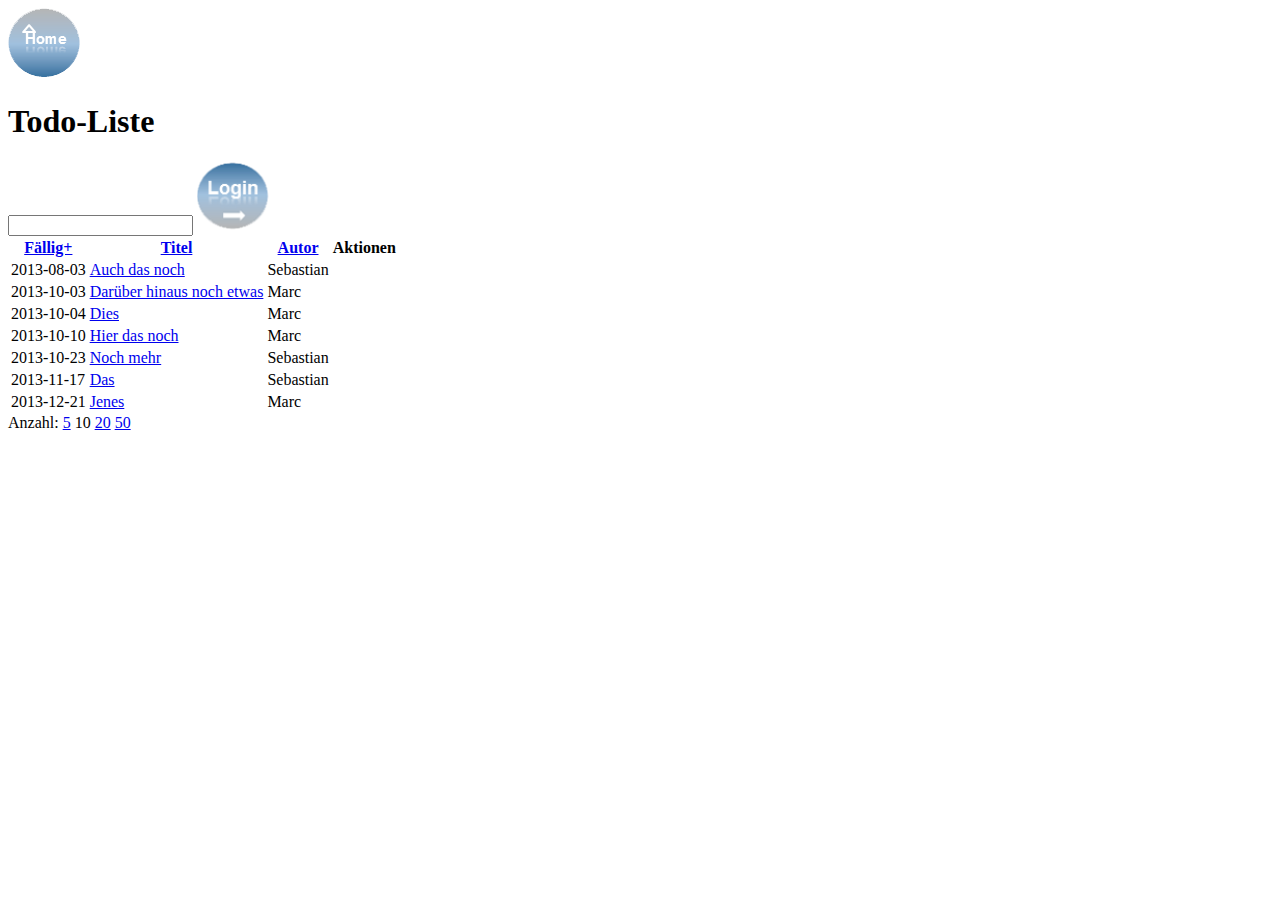
==== 2_HTML/TodoList.html @ ff65e578 "init student-template" ====
<!DOCTYPE html>
<html>
  <head>
    <title>Todo-Liste</title>
  </head>
  <body>
    <div>
      <a href="TodoList.html"><img src="images/home.png" alt=""/></a>
      <h1>Todo-Liste</h1>
      <form action="..." method="post">
        <input type="text" name="username" id="username"/>
        <input type="image" name="logon" src="images/logon.png" alt="Anmelden" id="logon"/>
      </form>
    </div>
    <div>
    </div>
    <div>
      <table>
        <tr>
          <th>
            <a href="...">Fällig+</a>          
          </th>
          <th>
            <a href="...">Titel</a>
          </th>
          <th>
            <a href="...">Autor</a>
          </th>
          <th>Aktionen</th>
        </tr>
        <tr>
          <td>2013-08-03</td>
          <td><a href="...">Auch das noch</a></td>
          <td>Sebastian</td>
          <td></td>
        </tr>
        <tr>
          <td>2013-10-03</td>
          <td><a href="...">Darüber hinaus noch etwas</a></td>
          <td>Marc</td>
          <td></td>
        </tr>
        <tr>
          <td>2013-10-04</td>
          <td><a href="...">Dies</a></td>
          <td>Marc</td>
          <td></td>
        </tr>
        <tr>
          <td>2013-10-10</td>
          <td><a href="...">Hier das noch <besonders wichtig></a></td>
          <td>Marc</td>
          <td></td>
        </tr>
        <tr>
          <td>2013-10-23</td>
          <td><a href="...">Noch mehr</a></td>
          <td>Sebastian</td>
          <td></td>
        </tr>
        <tr>
          <td>2013-11-17</td>
          <td><a href="...">Das</a></td>
          <td>Sebastian</td>
          <td></td>
        </tr>
        <tr>
          <td>2013-12-21</td>
          <td><a href="...">Jenes</a></td>
          <td>Marc</td>
          <td></td>
        </tr>
      </table>
      <div>
        Anzahl:
        <a href="...">5</a>
        10
        <a href="...">20</a>
        <a href="...">50</a>
      </div>
    </div>
  </body>
</html>
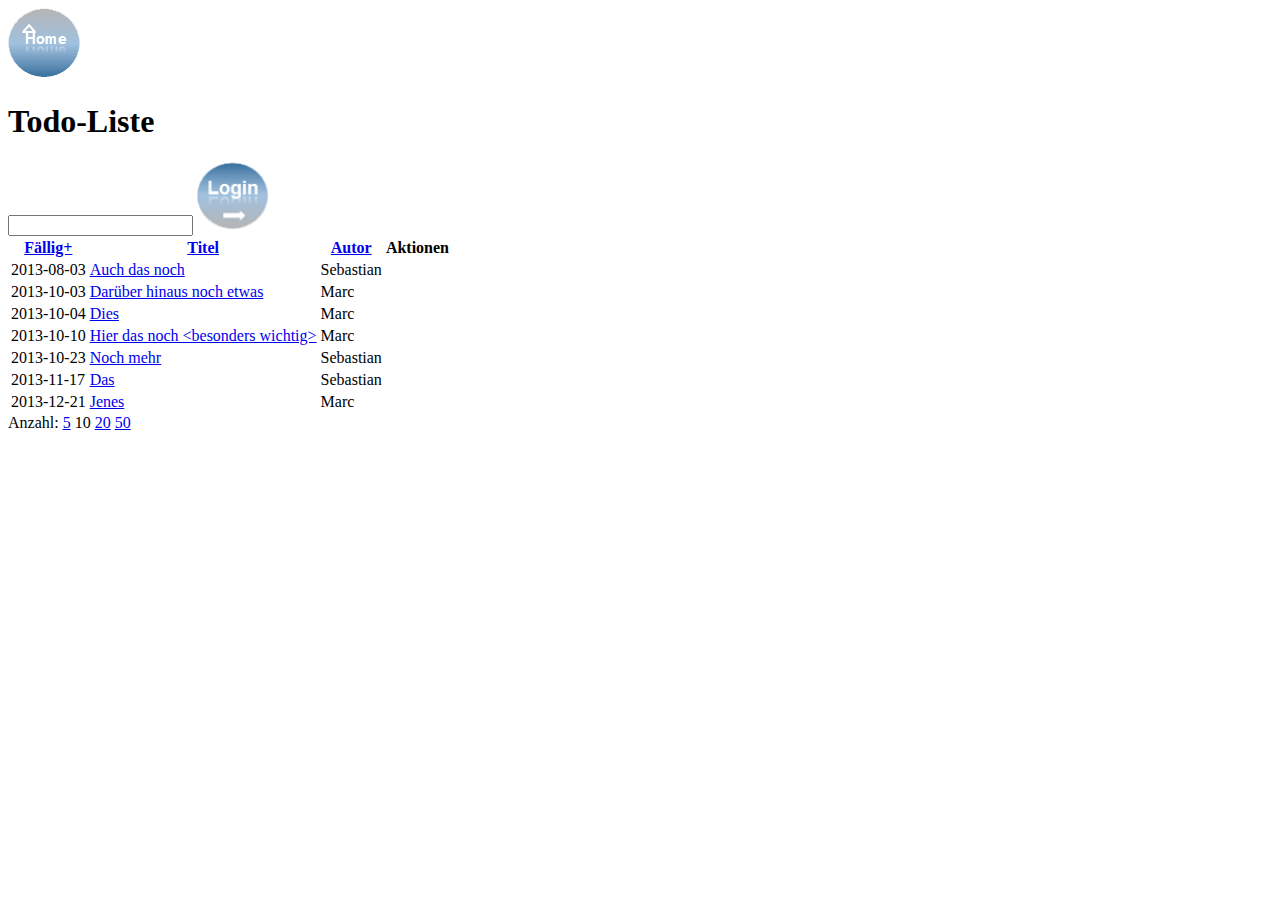
==== commit edb620e1: "16.09.2017" ====
--- a/2_HTML/TodoList.html
+++ b/2_HTML/TodoList.html
@@ -2,6 +2,8 @@
 <html>
   <head>
     <title>Todo-Liste</title>
+	<meta charset="utf-8" />
+	<link rel="stylesheet" href="/css/common.css" />
   </head>
   <body>
     <div>
@@ -48,7 +50,7 @@
         </tr>
         <tr>
           <td>2013-10-10</td>
-          <td><a href="...">Hier das noch <besonders wichtig></a></td>
+          <td><a href="...">Hier das noch &lt;besonders wichtig&gt;</a></td>
           <td>Marc</td>
           <td></td>
         </tr>
